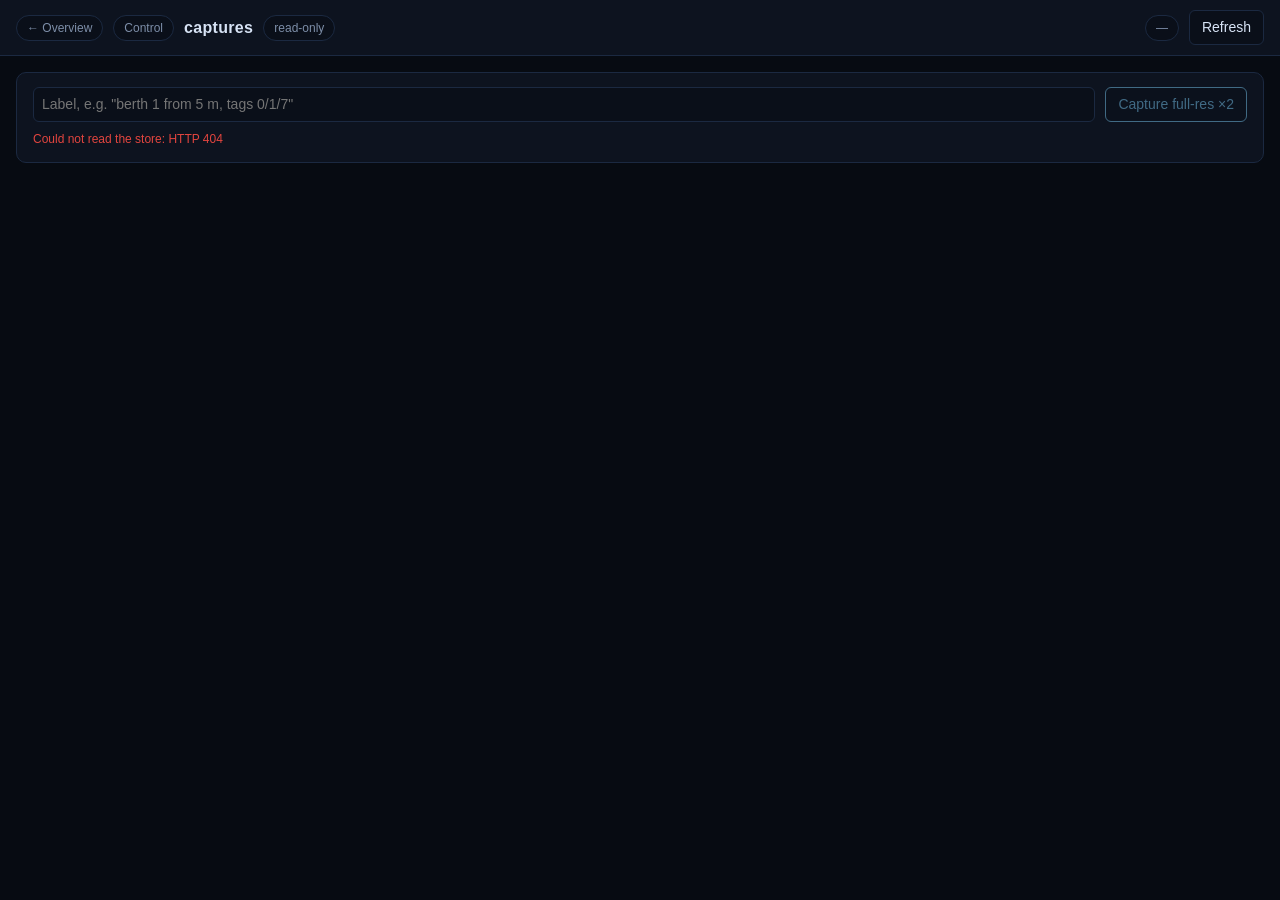
==== web/captures.html @ 83fdaaf0 "Capture full-resolution stills from the dashboard, and a detector switch The shutter for the AR-tag " ====
<!doctype html>
<meta charset="utf-8">
<meta name="viewport" content="width=device-width, initial-scale=1">
<title>captures — ligmax</title>

<!--
  Full-resolution stills pulled off the Jetson and kept on this ground station.
  Take a pair, look at them, download them, delete them.

  Why this page exists rather than a panel on `/`: these are 2592x1944 JPEGs,
  1.5-3 MB each, and the point is that they persist. The live-view panel holds one
  frame per camera in RAM and overwrites it, which is right for a video feed and
  useless for a photograph. `/` gets the shutter button; the pictures live here.

  Standalone like `/led_control` and `/debug/lidar_viz`: one file, no shared
  frontend modules. It talks to `/api/camera/captures`, `/api/camera/capture` and
  `/api/session`, all of which exist for this and nothing else depends on them.

  What the pictures are FOR, which is why the metadata below is not decoration:
  measuring the 18x18 cm ArUco tags on the Njord dock. So each thumbnail carries
  the sensor mode, whether the 180 degree rotation was on, which calibration file
  was loaded, and what the boat's attitude and GNSS fix were - every one of which
  a marker-pose fit needs and none of which is recoverable from the pixels. A
  calibration is only valid for the sensor mode and the image ORIENTATION it was
  captured in, and a mismatch on either fails silently, which is exactly why it is
  written down beside the frame instead of assumed later.

  Loading is lazy. Forty full-resolution frames is eighty megabytes, and a gallery
  that fetches all of them on open would cost more than the uplink did to get
  them.
-->

<style>
  :root {
    --bg: #070b12;
    --panel: #0d131f;
    --panel-2: #0a0f19;
    --ink: #d7e3f5;
    --dim: #7d8ea8;
    --line: #1b2941;
    --accent: #7fd4ff;
    --warn: #f0b23c;
    --bad: #e2453f;
    --ok: #4fd07a;
  }
  * { box-sizing: border-box; }
  html, body { margin: 0; min-height: 100%; background: var(--bg); color: var(--ink); }
  body {
    font: 14px/1.5 -apple-system, BlinkMacSystemFont, "Segoe UI", Roboto, sans-serif;
    padding-bottom: 48px;
  }

  header#bar {
    align-items: center;
    background: var(--panel);
    border-bottom: 1px solid var(--line);
    display: flex;
    flex-wrap: wrap;
    gap: 10px 14px;
    justify-content: space-between;
    padding: 10px 16px;
    position: sticky;
    top: 0;
    z-index: 5;
  }
  header#bar .left, header#bar .right {
    align-items: center;
    display: flex;
    flex-wrap: wrap;
    gap: 8px 10px;
  }
  h1 { font-size: 16px; font-weight: 600; letter-spacing: 0.02em; margin: 0; }
  .pill {
    background: var(--panel-2);
    border: 1px solid var(--line);
    border-radius: 999px;
    color: var(--dim);
    font-size: 12px;
    padding: 3px 10px;
    text-decoration: none;
  }
  .pill.ok { border-color: var(--ok); color: var(--ok); }
  .pill.bad { border-color: var(--bad); color: var(--bad); }
  .pill.warn { border-color: var(--warn); color: var(--warn); }
  a.pill:hover { border-color: var(--accent); color: var(--accent); }

  button {
    background: var(--panel-2);
    border: 1px solid var(--line);
    border-radius: 6px;
    color: var(--ink);
    cursor: pointer;
    font: inherit;
    padding: 6px 12px;
  }
  button:hover:not(:disabled) { border-color: var(--accent); color: var(--accent); }
  button:disabled { cursor: not-allowed; opacity: 0.45; }
  button.primary { border-color: var(--accent); color: var(--accent); }
  button.danger:hover:not(:disabled) { border-color: var(--bad); color: var(--bad); }
  input[type=text] {
    background: var(--panel-2);
    border: 1px solid var(--line);
    border-radius: 6px;
    color: var(--ink);
    font: inherit;
    padding: 6px 8px;
  }

  main { margin: 0 auto; max-width: 1280px; padding: 16px; }

  section.shoot {
    background: var(--panel);
    border: 1px solid var(--line);
    border-radius: 10px;
    padding: 14px 16px;
  }
  .row { align-items: center; display: flex; flex-wrap: wrap; gap: 10px; }
  .grow { flex: 1 1 260px; min-width: 200px; }
  .note { color: var(--dim); font-size: 12px; margin: 8px 0 0; }
  .note.bad { color: var(--bad); }
  .note.ok { color: var(--ok); }

  #gallery {
    display: grid;
    gap: 14px;
    grid-template-columns: repeat(auto-fill, minmax(300px, 1fr));
    margin-top: 18px;
  }
  figure.shot {
    background: var(--panel);
    border: 1px solid var(--line);
    border-radius: 10px;
    margin: 0;
    overflow: hidden;
  }
  figure.shot img {
    aspect-ratio: 4 / 3;
    background: var(--panel-2);
    display: block;
    object-fit: contain;
    width: 100%;
  }
  figcaption { padding: 10px 12px 12px; }
  .shot-name {
    font-family: ui-monospace, SFMono-Regular, Menlo, monospace;
    font-size: 12px;
    overflow-wrap: anywhere;
  }
  .shot-note { color: var(--accent); font-size: 12px; margin-top: 2px; }
  dl.facts {
    display: grid;
    gap: 1px 8px;
    grid-template-columns: auto 1fr;
    margin: 8px 0 0;
  }
  dl.facts dt { color: var(--dim); font-size: 11px; }
  dl.facts dd {
    font-size: 11px;
    font-variant-numeric: tabular-nums;
    margin: 0;
    overflow-wrap: anywhere;
  }
  .shot-actions { display: flex; gap: 8px; margin-top: 10px; }
  .shot-actions a, .shot-actions button { font-size: 12px; padding: 4px 9px; }
  .shot-actions a {
    background: var(--panel-2);
    border: 1px solid var(--line);
    border-radius: 6px;
    color: var(--ink);
    text-decoration: none;
  }
  .shot-actions a:hover { border-color: var(--accent); color: var(--accent); }
  .empty { color: var(--dim); padding: 28px 4px; text-align: center; }
  .hidden { display: none !important; }
</style>

<header id="bar">
  <div class="left">
    <a href="/" class="pill" title="Back to the overview">&larr; Overview</a>
    <a href="/control" class="pill" title="The control &amp; data page">Control</a>
    <h1>captures</h1>
    <span id="role-pill" class="pill">read-only</span>
  </div>
  <div class="right">
    <span id="held-pill" class="pill">&mdash;</span>
    <button id="refresh-btn">Refresh</button>
  </div>
</header>

<main>
  <section class="shoot">
    <div class="row">
      <input class="grow" id="note" type="text" maxlength="120"
             placeholder='Label, e.g. "berth 1 from 5 m, tags 0/1/7"'>
      <button class="primary" id="shoot-btn" disabled>Capture full-res &times;2</button>
      <button id="cancel-btn" class="hidden">Cancel</button>
    </div>
    <p class="note" id="shoot-note">
      One whole sensor frame per camera, uncropped, saved on this ground station.
      The Jetson collects the request on its next config poll (about 5 s) and then
      each frame is a couple of megabytes up the 4G link, so expect seconds rather
      than an instant.
    </p>
  </section>

  <div id="gallery"></div>
  <p class="empty hidden" id="empty">
    Nothing captured yet. Press <em>Capture full-res</em> above, or the same button
    on the overview's camera panel.
  </p>
</main>

<script>
  'use strict';

  const $ = (id) => document.getElementById(id);
  const POLL_IDLE_MS = 15000;
  const POLL_PENDING_MS = 1500;

  let admin = false;
  let timer = null;
  let lastPending = null;

  /* --- helpers ---------------------------------------------------------- */

  function bytes(n) {
    if (!Number.isFinite(n)) return '—';
    if (n < 1024) return `${n} B`;
    if (n < 1048576) return `${(n / 1024).toFixed(0)} kB`;
    return `${(n / 1048576).toFixed(2)} MB`;
  }

  function stamp(t) {
    if (!Number.isFinite(t)) return '—';
    return new Date(t * 1000).toLocaleString('en-GB');
  }

  function setNote(text, kind) {
    const node = $('shoot-note');
    node.textContent = text;
    node.className = kind ? `note ${kind}` : 'note';
  }

  async function api(path, options) {
    const response = await fetch(path, { credentials: 'same-origin', ...options });
    const payload = await response.json().catch(() => ({}));
    if (!response.ok) throw new Error(payload.error || `HTTP ${response.status}`);
    return payload;
  }

  /* --- one card --------------------------------------------------------- */

  /* The facts a marker-pose fit needs and the pixels cannot supply. Attitude and
     the fix come from the telemetry link rather than from the Jetson, so they are
     the NEAREST frame to the shutter and not a synchronised one - `vessel_age_s`
     is that gap, and it is shown rather than hidden because it is measured across
     two clocks, one of which (the Jetson's) has no RTC and can step. */
  function facts(shot) {
    const v = shot.vessel || {};
    const attitude = v.attitude || {};
    const gps = v.gps || {};
    const motion = v.motion || {};
    const rows = [
      ['saved', stamp(shot.stored_at)],
      ['size', `${shot.width || '?'}×${shot.height || '?'} · ${bytes(shot.bytes)}`],
      // Two silent-failure modes, written down: a calibration does not transfer
      // across sensor modes, and it is only valid for the orientation it was
      // captured in. Both produce a plausible, wrong answer.
      ['mode / rot', `${shot.mode ?? '?'} · ${shot.rotated_180 ? '180°' : 'upright'}`],
      ['calib', shot.calib || 'none loaded'],
      ['colour', shot.colour || '—'],
    ];
    if (attitude.roll_deg !== undefined || attitude.pitch_deg !== undefined) {
      rows.push([
        'roll / pitch',
        `${attitude.roll_deg ?? '?'}° / ${attitude.pitch_deg ?? '?'}°`,
      ]);
    }
    if (motion.heading_deg !== undefined) rows.push(['heading', `${motion.heading_deg}°`]);
    if (gps.fix) rows.push(['fix', `${gps.fix}${gps.satellites ? ` · ${gps.satellites} sats` : ''}`]);
    if (Array.isArray(v.position)) {
      rows.push(['grid', `${v.position[0]?.toFixed?.(1) ?? '?'}, ${v.position[1]?.toFixed?.(1) ?? '?'} m`]);
    }
    if (shot.vessel_age_s !== undefined && shot.vessel_age_s !== null) {
      rows.push(['telemetry age', `${shot.vessel_age_s} s from the shutter`]);
    }
    if (shot.vessel_why) rows.push(['no pose', shot.vessel_why]);
    return rows;
  }

  function card(shot) {
    const figure = document.createElement('figure');
    figure.className = 'shot';

    const image = document.createElement('img');
    // Lazy, and this is the whole reason the gallery is affordable: a page of
    // 2 MB frames fetched eagerly would cost more than the captures did.
    image.loading = 'lazy';
    image.decoding = 'async';
    image.alt = shot.name;
    image.src = `/api/camera/captures/${encodeURIComponent(shot.name)}`;
    figure.append(image);

    const caption = document.createElement('figcaption');
    const name = document.createElement('div');
    name.className = 'shot-name';
    name.textContent = shot.name;
    caption.append(name);

    if (shot.note) {
      const note = document.createElement('div');
      note.className = 'shot-note';
      note.textContent = shot.note;
      caption.append(note);
    }

    const list = document.createElement('dl');
    list.className = 'facts';
    for (const [label, value] of facts(shot)) {
      const dt = document.createElement('dt');
      dt.textContent = label;
      const dd = document.createElement('dd');
      dd.textContent = value;
      list.append(dt, dd);
    }
    caption.append(list);

    const actions = document.createElement('div');
    actions.className = 'shot-actions';
    const open = document.createElement('a');
    open.href = `/api/camera/captures/${encodeURIComponent(shot.name)}`;
    open.target = '_blank';
    open.rel = 'noopener';
    open.textContent = 'Full size';
    const download = document.createElement('a');
    download.href = `/api/camera/captures/${encodeURIComponent(shot.name)}?download=1`;
    download.textContent = 'Download';
    actions.append(open, download);
    if (admin) {
      const remove = document.createElement('button');
      remove.className = 'danger';
      remove.textContent = 'Delete';
      remove.addEventListener('click', async () => {
        if (!window.confirm(`Delete ${shot.name}? This cannot be undone.`)) return;
        remove.disabled = true;
        try {
          await api(`/api/camera/captures/${encodeURIComponent(shot.name)}`, {
            method: 'DELETE',
          });
          await load();
        } catch (error) {
          setNote(error.message, 'bad');
          remove.disabled = false;
        }
      });
      actions.append(remove);
    }
    caption.append(actions);
    figure.append(caption);
    return figure;
  }

  /* --- state ------------------------------------------------------------ */

  function render(state) {
    const pending = state.pending || null;
    const held = state.held || 0;

    $('held-pill').textContent = held
      ? `${held} still${held === 1 ? '' : 's'} · ${bytes(state.bytes_held)}`
      : 'nothing saved';

    $('shoot-btn').disabled = !admin || Boolean(pending);
    $('shoot-btn').textContent = pending
      ? `Capturing… ${pending.received.length}/${pending.cameras.length}`
      : 'Capture full-res ×2';
    $('cancel-btn').classList.toggle('hidden', !(admin && pending));

    if (pending) {
      const waiting = pending.cameras.filter((id) => !pending.received.includes(id));
      setNote(
        `Waiting for cam${waiting.join(', cam')} — asked ${Math.round(pending.age)} s ago`
          + (pending.note ? ` ("${pending.note}")` : '')
          + `. Gives up after ${Math.round(state.limits.timeout_s)} s.`,
        'ok'
      );
    } else if (state.last_error) {
      setNote(`Last error: ${state.last_error}`, 'bad');
    } else if (lastPending && !pending) {
      setNote('Captured. The newest pair is at the top.', 'ok');
    }
    lastPending = pending;

    const gallery = $('gallery');
    gallery.textContent = '';
    for (const shot of state.stills || []) gallery.append(card(shot));
    $('empty').classList.toggle('hidden', (state.stills || []).length > 0);

    // Poll hard only while something is in flight; otherwise this directory
    // changes when somebody presses a button.
    window.clearTimeout(timer);
    timer = window.setTimeout(load, pending ? POLL_PENDING_MS : POLL_IDLE_MS);
  }

  async function load() {
    try {
      const state = await api('/api/camera/captures');
      admin = Boolean(state.admin);
      applyAdmin(admin);
      render(state);
    } catch (error) {
      setNote(`Could not read the store: ${error.message}`, 'bad');
      window.clearTimeout(timer);
      timer = window.setTimeout(load, POLL_IDLE_MS);
    }
  }

  function applyAdmin(isAdmin) {
    const pill = $('role-pill');
    pill.textContent = isAdmin ? 'operator' : 'read-only';
    pill.className = isAdmin ? 'pill ok' : 'pill';
    $('note').disabled = !isAdmin;
    if (!isAdmin) {
      $('shoot-btn').disabled = true;
      $('shoot-btn').title = 'Operator key required to capture from the vessel';
    }
  }

  /* --- actions ---------------------------------------------------------- */

  $('shoot-btn').addEventListener('click', async () => {
    $('shoot-btn').disabled = true;
    try {
      const state = await api('/api/camera/capture', {
        method: 'POST',
        headers: { 'Content-Type': 'application/json' },
        body: JSON.stringify({ note: $('note').value || '' }),
      });
      render(state);
    } catch (error) {
      setNote(error.message, 'bad');
      $('shoot-btn').disabled = !admin;
    }
  });

  $('cancel-btn').addEventListener('click', async () => {
    try {
      render(await api('/api/camera/capture', { method: 'DELETE' }));
    } catch (error) {
      setNote(error.message, 'bad');
    }
  });

  $('refresh-btn').addEventListener('click', load);

  applyAdmin(false); // safe default until the store's reply says otherwise
  load();
</script>
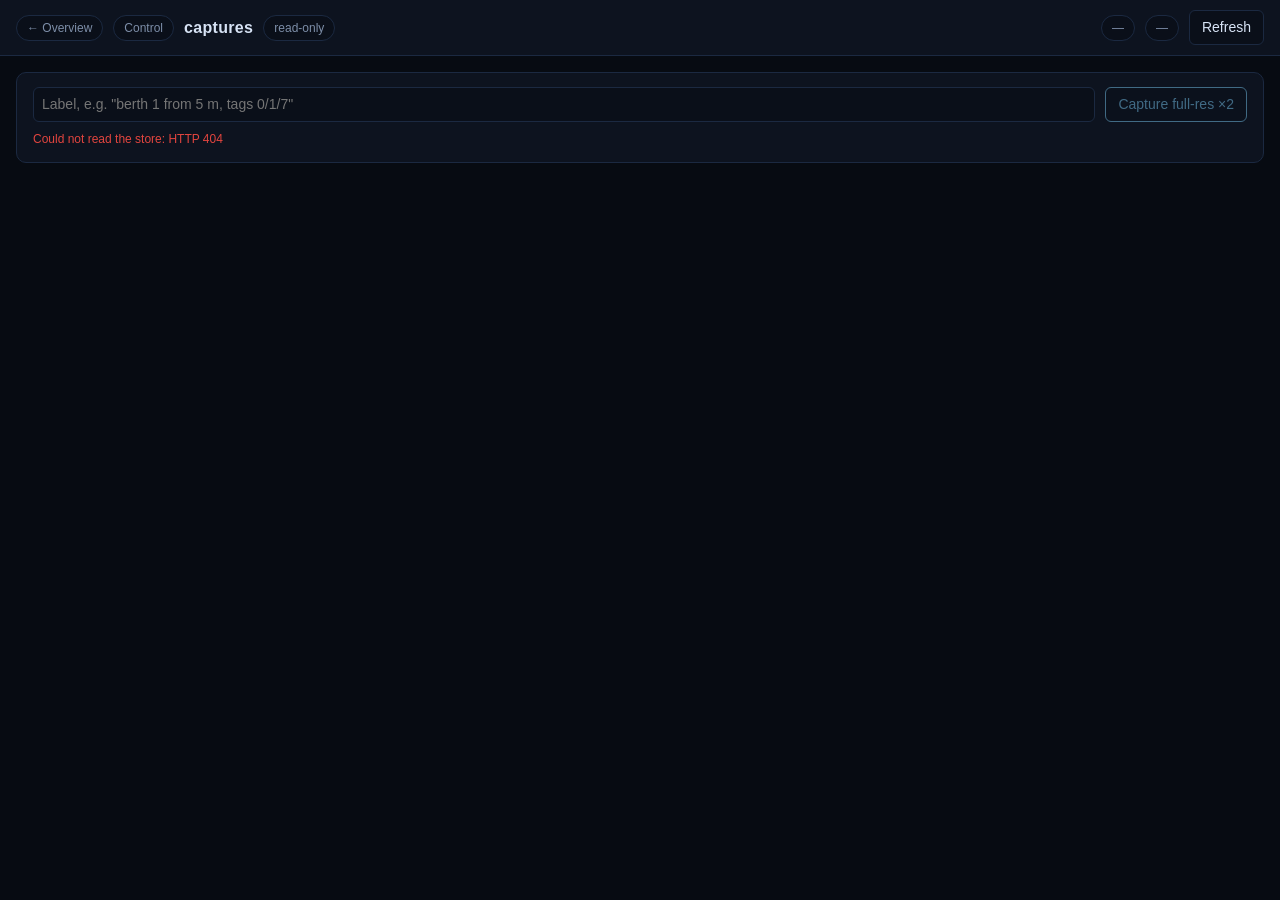
==== commit 7f4776fa: "Say why a capture has not arrived, and separate latency from clock skew Two things the first cut got" ====
--- a/web/captures.html
+++ b/web/captures.html
@@ -182,6 +182,7 @@
     <span id="role-pill" class="pill">read-only</span>
   </div>
   <div class="right">
+    <span id="link-pill" class="pill">&mdash;</span>
     <span id="held-pill" class="pill">&mdash;</span>
     <button id="refresh-btn">Refresh</button>
   </div>
@@ -281,8 +282,20 @@
     if (Array.isArray(v.position)) {
       rows.push(['grid', `${v.position[0]?.toFixed?.(1) ?? '?'}, ${v.position[1]?.toFixed?.(1) ?? '?'} m`]);
     }
-    if (shot.vessel_age_s !== undefined && shot.vessel_age_s !== null) {
-      rows.push(['telemetry age', `${shot.vessel_age_s} s from the shutter`]);
+    // "How long did it take" and "how far apart are the clocks" are two
+    // questions, and one number cannot answer both. `latency_s` is button-press
+    // to on-disk on this machine's clock alone - the only one of these that is an
+    // elapsed time. `vessel_age_s` spans the Jetson's clock, which has no RTC and
+    // can sit minutes out, so a large value there next to a small latency means
+    // the clocks disagree and nothing was slow.
+    if (Number.isFinite(shot.latency_s)) {
+      rows.push(['capture took', `${shot.latency_s} s (press → saved)`]);
+    }
+    if (Number.isFinite(shot.clock_skew_s)) {
+      rows.push(['jetson clock', `${shot.clock_skew_s > 0 ? 'behind' : 'ahead'} by `
+        + `${Math.abs(shot.clock_skew_s)} s — not a delay`]);
+    } else if (Number.isFinite(shot.vessel_age_s)) {
+      rows.push(['telemetry vs shutter', `${shot.vessel_age_s} s (two clocks)`]);
     }
     if (shot.vessel_why) rows.push(['no pose', shot.vessel_why]);
     return rows;
@@ -376,7 +389,30 @@
       : 'Capture full-res ×2';
     $('cancel-btn').classList.toggle('hidden', !(admin && pending));
 
-    if (pending) {
+    // The link verdict comes first and outranks everything: a capture that will
+    // never arrive has four causes with four different fixes, and "waiting…"
+    // is the wrong thing to say about any of them. See server._capture_diagnosis.
+    const link = state.link || {};
+    const linkPill = $('link-pill');
+    linkPill.textContent = {
+      refused: 'vessel refused',
+      silent: 'jetson silent',
+      stale: 'jetson stale',
+      unsupported: 'jetson: old build',
+      declining: 'jetson not answering',
+      waiting: 'waiting',
+      ready: 'jetson ready',
+    }[link.verdict] || '—';
+    linkPill.className = 'pill ' + ({
+      refused: 'bad', silent: 'bad', stale: 'warn',
+      unsupported: 'bad', declining: 'bad', waiting: 'warn', ready: 'ok',
+    }[link.verdict] || '');
+
+    const broken = ['refused', 'silent', 'stale', 'unsupported', 'declining']
+      .includes(link.verdict);
+    if (broken) {
+      setNote(link.why, 'bad');
+    } else if (pending) {
       const waiting = pending.cameras.filter((id) => !pending.received.includes(id));
       setNote(
         `Waiting for cam${waiting.join(', cam')} — asked ${Math.round(pending.age)} s ago`
@@ -388,6 +424,8 @@
       setNote(`Last error: ${state.last_error}`, 'bad');
     } else if (lastPending && !pending) {
       setNote('Captured. The newest pair is at the top.', 'ok');
+    } else {
+      setNote(link.why || 'Ready.', 'ok');
     }
     lastPending = pending;
 
